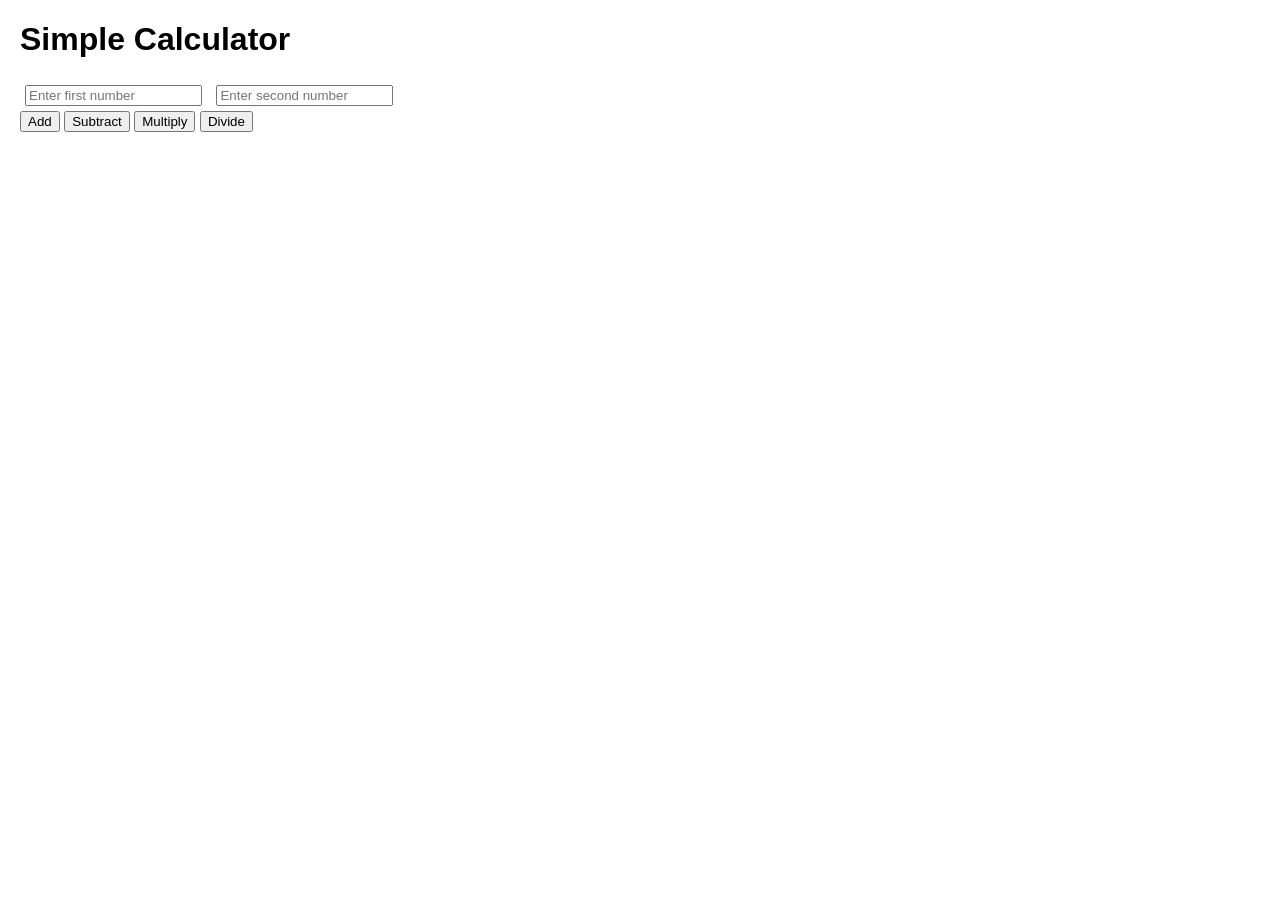
==== index.html @ 12de28a6 "Create index.html for calculator" ====
<!DOCTYPE html>
<html lang="en">
<head>
    <meta charset="UTF-8">
    <meta name="viewport" content="width=device-width, initial-scale=1.0">
    <title>Calculator</title>
    <style>
        body {
            font-family: Arial, sans-serif;
            margin: 20px;
        }
        input {
            margin: 5px;
        }
    </style>
</head>
<body>
    <h1>Simple Calculator</h1>
    <input id="num1" type="number" placeholder="Enter first number" />
    <input id="num2" type="number" placeholder="Enter second number" />
    <br />
    <button onclick="calculate('+')">Add</button>
    <button onclick="calculate('-')">Subtract</button>
    <button onclick="calculate('*')">Multiply</button>
    <button onclick="calculate('/')">Divide</button>
    <h2 id="result"></h2>

    <script>
        function calculate(operation) {
            var num1 = parseFloat(document.getElementById('num1').value);
            var num2 = parseFloat(document.getElementById('num2').value);
            var result;
            switch (operation) {
                case '+':
                    result = num1 + num2;
                    break;
                case '-':
                    result = num1 - num2;
                    break;
                case '*':
                    result = num1 * num2;
                    break;
                case '/':
                    result = num2 !== 0 ? num1 / num2 : 'Division by zero is not allowed';
                    break;
                default:
                    result = 'Invalid operation';
            }
            document.getElementById('result').innerText = result;
        }
    </script>
</body>
</html>
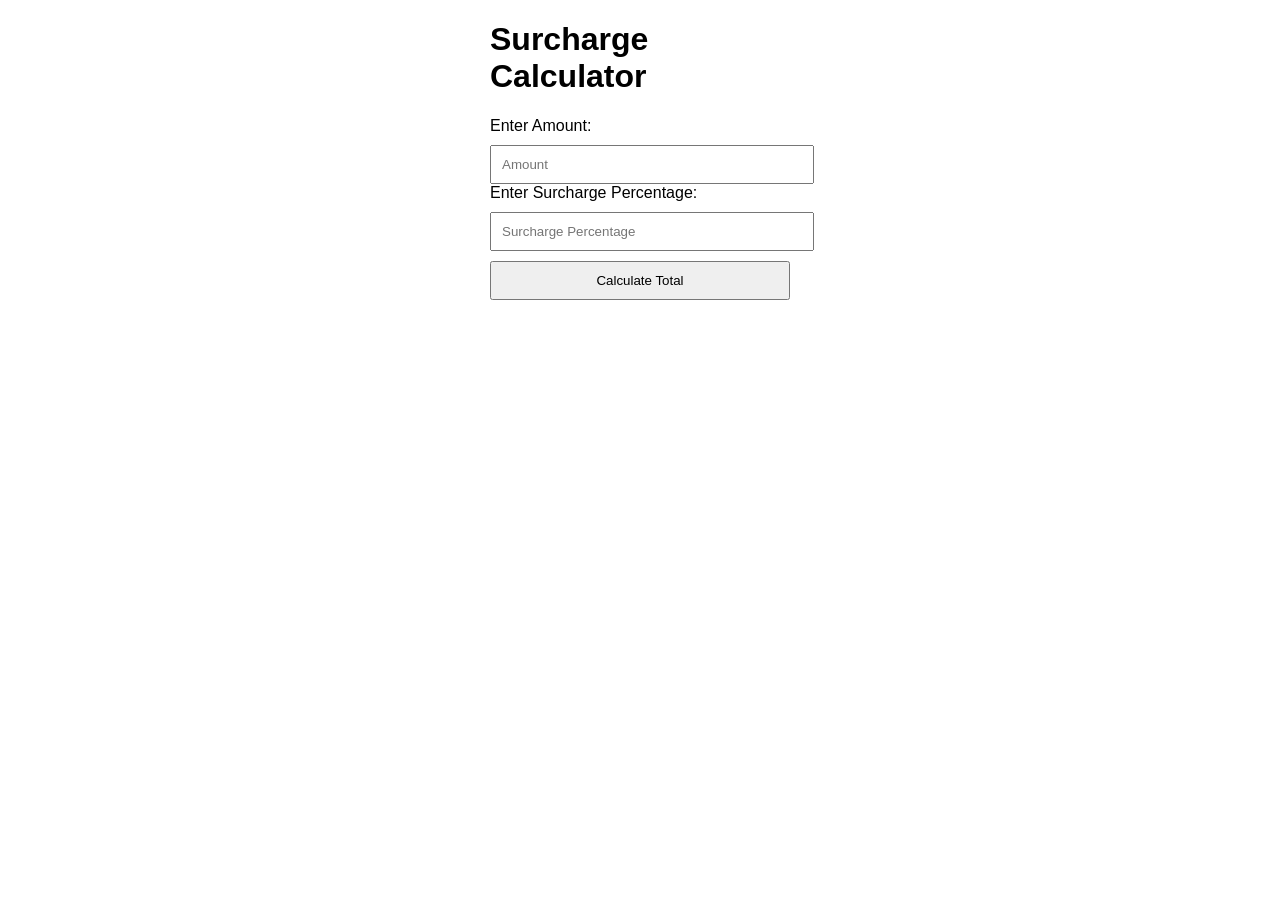
==== commit d9092505: "Updated index.html with functional surcharge calculator" ====
--- a/index.html
+++ b/index.html
@@ -3,51 +3,35 @@
 <head>
     <meta charset="UTF-8">
     <meta name="viewport" content="width=device-width, initial-scale=1.0">
-    <title>Calculator</title>
+    <title>Surcharge Calculator</title>
     <style>
-        body {
-            font-family: Arial, sans-serif;
-            margin: 20px;
-        }
-        input {
-            margin: 5px;
-        }
+        body { font-family: Arial, sans-serif; }
+        #calculator { max-width: 300px; margin: auto; }
+        input[type="number"] { width: 100%; padding: 10px; margin-top: 10px; }
+        button { width: 100%; padding: 10px; margin-top: 10px; }
     </style>
 </head>
 <body>
-    <h1>Simple Calculator</h1>
-    <input id="num1" type="number" placeholder="Enter first number" />
-    <input id="num2" type="number" placeholder="Enter second number" />
-    <br />
-    <button onclick="calculate('+')">Add</button>
-    <button onclick="calculate('-')">Subtract</button>
-    <button onclick="calculate('*')">Multiply</button>
-    <button onclick="calculate('/')">Divide</button>
-    <h2 id="result"></h2>
-
+    <div id="calculator">
+        <h1>Surcharge Calculator</h1>
+        <label for="amount">Enter Amount:</label>
+        <input type="number" id="amount" placeholder="Amount" />
+        <label for="surcharge">Enter Surcharge Percentage:</label>
+        <input type="number" id="surcharge" placeholder="Surcharge Percentage" />
+        <button id="calculate">Calculate Total</button>
+        <h2 id="result"></h2>
+    </div>
     <script>
-        function calculate(operation) {
-            var num1 = parseFloat(document.getElementById('num1').value);
-            var num2 = parseFloat(document.getElementById('num2').value);
-            var result;
-            switch (operation) {
-                case '+':
-                    result = num1 + num2;
-                    break;
-                case '-':
-                    result = num1 - num2;
-                    break;
-                case '*':
-                    result = num1 * num2;
-                    break;
-                case '/':
-                    result = num2 !== 0 ? num1 / num2 : 'Division by zero is not allowed';
-                    break;
-                default:
-                    result = 'Invalid operation';
+        document.getElementById('calculate').addEventListener('click', function() {
+            const amount = parseFloat(document.getElementById('amount').value);
+            const surcharge = parseFloat(document.getElementById('surcharge').value);
+            if (!isNaN(amount) && !isNaN(surcharge)) {
+                const total = amount + (amount * (surcharge / 100));
+                document.getElementById('result').textContent = `Total Amount: $${total.toFixed(2)}`;
+            } else {
+                document.getElementById('result').textContent = 'Please enter valid numbers!';
             }
-            document.getElementById('result').innerText = result;
-        }
+        });
     </script>
 </body>
 </html>
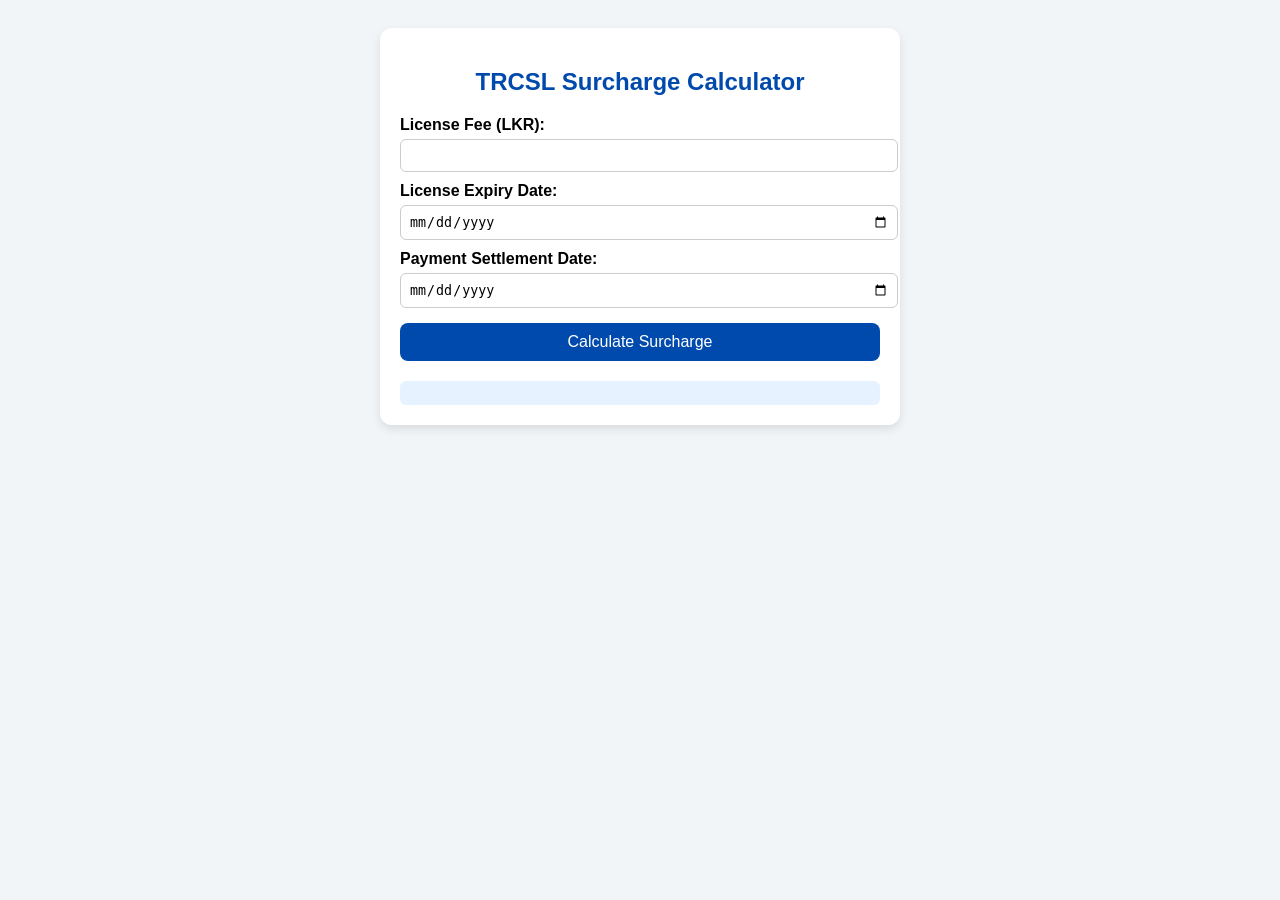
==== commit 08774f75: "Revamp Surcharge Calculator with new features Updated the Surcharge Calculator to include new featur" ====
--- a/index.html
+++ b/index.html
@@ -1,37 +1,185 @@
 <!DOCTYPE html>
 <html lang="en">
 <head>
-    <meta charset="UTF-8">
-    <meta name="viewport" content="width=device-width, initial-scale=1.0">
-    <title>Surcharge Calculator</title>
-    <style>
-        body { font-family: Arial, sans-serif; }
-        #calculator { max-width: 300px; margin: auto; }
-        input[type="number"] { width: 100%; padding: 10px; margin-top: 10px; }
-        button { width: 100%; padding: 10px; margin-top: 10px; }
-    </style>
+  <meta charset="UTF-8">
+  <meta name="viewport" content="width=device-width, initial-scale=1.0">
+  <title>TRCSL Surcharge Calculator © Eranda</title>
+
+  <style>
+    body {
+      font-family: Arial, sans-serif;
+      background: #f2f5f7;
+      padding: 20px;
+    }
+    .container {
+      max-width: 480px;
+      background: white;
+      margin: auto;
+      padding: 20px;
+      border-radius: 12px;
+      box-shadow: 0 4px 10px rgba(0,0,0,0.1);
+    }
+    h2 {
+      text-align: center;
+      color: #004aad;
+    }
+    label {
+      font-weight: bold;
+      margin-top: 10px;
+      display: block;
+    }
+    input {
+      width: 100%;
+      padding: 8px;
+      margin-top: 5px;
+      border: 1px solid #ccc;
+      border-radius: 6px;
+    }
+    button {
+      background-color: #004aad;
+      color: white;
+      border: none;
+      padding: 10px;
+      margin-top: 15px;
+      width: 100%;
+      border-radius: 8px;
+      font-size: 16px;
+      cursor: pointer;
+    }
+    button:hover {
+      background-color: #00357d;
+    }
+    .result {
+      margin-top: 20px;
+      padding: 12px;
+      border-radius: 6px;
+      background: #e6f2ff;
+      font-weight: bold;
+    }
+    .row {
+      display: flex;
+      justify-content: space-between;
+      margin: 6px 0;
+      font-size: 15px;
+    }
+    .row span:last-child {
+      width: 140px;
+      text-align: right;
+    }
+  </style>
 </head>
+
 <body>
-    <div id="calculator">
-        <h1>Surcharge Calculator</h1>
-        <label for="amount">Enter Amount:</label>
-        <input type="number" id="amount" placeholder="Amount" />
-        <label for="surcharge">Enter Surcharge Percentage:</label>
-        <input type="number" id="surcharge" placeholder="Surcharge Percentage" />
-        <button id="calculate">Calculate Total</button>
-        <h2 id="result"></h2>
-    </div>
-    <script>
-        document.getElementById('calculate').addEventListener('click', function() {
-            const amount = parseFloat(document.getElementById('amount').value);
-            const surcharge = parseFloat(document.getElementById('surcharge').value);
-            if (!isNaN(amount) && !isNaN(surcharge)) {
-                const total = amount + (amount * (surcharge / 100));
-                document.getElementById('result').textContent = `Total Amount: $${total.toFixed(2)}`;
-            } else {
-                document.getElementById('result').textContent = 'Please enter valid numbers!';
-            }
-        });
-    </script>
+
+<div class="container">
+  <h2>TRCSL Surcharge Calculator</h2>
+
+  <label>License Fee (LKR):</label>
+  <input type="number" id="licenseFee">
+
+  <label>License Expiry Date:</label>
+  <input type="date" id="expiryDate">
+
+  <label>Payment Settlement Date:</label>
+  <input type="date" id="settlementDate">
+
+  <button onclick="calculateSurcharge()">Calculate Surcharge</button>
+
+  <div class="result" id="result"></div>
+</div>
+
+<script>
+function calculateSurcharge() {
+  const fee = parseFloat(document.getElementById("licenseFee").value);
+  const expiryDate = new Date(document.getElementById("expiryDate").value);
+  const settlementDate = new Date(document.getElementById("settlementDate").value);
+  const cutoffDate = new Date("2024-07-17");
+  const resultDiv = document.getElementById("result");
+
+  resultDiv.innerHTML = "";
+
+  // Validation
+  if (isNaN(fee) || isNaN(expiryDate.getTime()) || isNaN(settlementDate.getTime())) {
+    resultDiv.innerHTML = "<span style='color:red;'>Please enter valid inputs.</span>";
+    return;
+  }
+
+  if (settlementDate < expiryDate) {
+    resultDiv.innerHTML = "<span style='color:red;'>Settlement date cannot be before expiry date.</span>";
+    return;
+  }
+
+  let surchargeStartDate;
+  let message = "";
+
+  if (expiryDate < cutoffDate) {
+    if (settlementDate <= cutoffDate) {
+      resultDiv.innerHTML = "No surcharge applicable.";
+      return;
+    } else {
+      surchargeStartDate = cutoffDate;
+      message = "Surcharge from 2024-07-17.";
+    }
+  } else {
+    surchargeStartDate = expiryDate;
+    message = "Surcharge from expiry date.";
+  }
+
+  // Duration
+  let durationMonths =
+    (settlementDate.getFullYear() - surchargeStartDate.getFullYear()) * 12 +
+    (settlementDate.getMonth() - surchargeStartDate.getMonth());
+
+  if (settlementDate.getDate() >= surchargeStartDate.getDate()) {
+    durationMonths += 1;
+  }
+
+  if (durationMonths <= 0) durationMonths = 1;
+
+  // Percentage display
+let percentageText = (durationMonths > 1)
+  ? `10% + (${durationMonths - 1} × 2%)`
+  : `10%`;
+
+// percentage factor (corrected)
+let perfactor = (durationMonths > 1)
+  ? `${10 + ((durationMonths - 1) * 2)}%`
+  : `10%`;
+
+  // Surcharge
+  let surcharge = (durationMonths > 1)
+    ? (fee * 0.10) + (fee * 0.02 * (durationMonths - 1))
+    : fee * 0.10;
+
+  // Other calculations (NO stamp duty)
+  const bp = surcharge * 0.20;
+  const st = surcharge + bp;
+  const vat = st * 0.18;
+  const total = st + vat;
+
+  // Output
+  resultDiv.innerHTML = `
+    ${message}<br><br>
+
+    License Expiry: ${expiryDate.toLocaleDateString()}<br>
+    Payment Settled: ${settlementDate.toLocaleDateString()}<br>
+    Surcharge Start: ${surchargeStartDate.toLocaleDateString()}<br>
+    Duration: ${durationMonths} month(s)<br>
+    Percentage Applied: ${perfactor}<br><br>
+
+    <div class="row"><span><b>Description:</b></span><span><b>Total ( Rs. )</b></span></div>
+    <hr>
+
+    <div class="row"><span>Surcharge:</span><span>${surcharge.toFixed(2)}</span></div>
+    <div class="row"><span>Budget Proposal 2023: 20%:</span><span>${bp.toFixed(2)}</span></div>
+    <div class="row"><span>Sub Total:</span><span>${st.toFixed(2)}</span></div>
+    <div class="row"><span>VAT (18%):</span><span>${vat.toFixed(2)}</span></div>
+
+    <hr>
+    <div class="row"><span><b>Total:</b></span><span><b>${total.toFixed(2)}</b></span></div>
+  `;
+}
+</script>
+
 </body>
-</html>+</html>
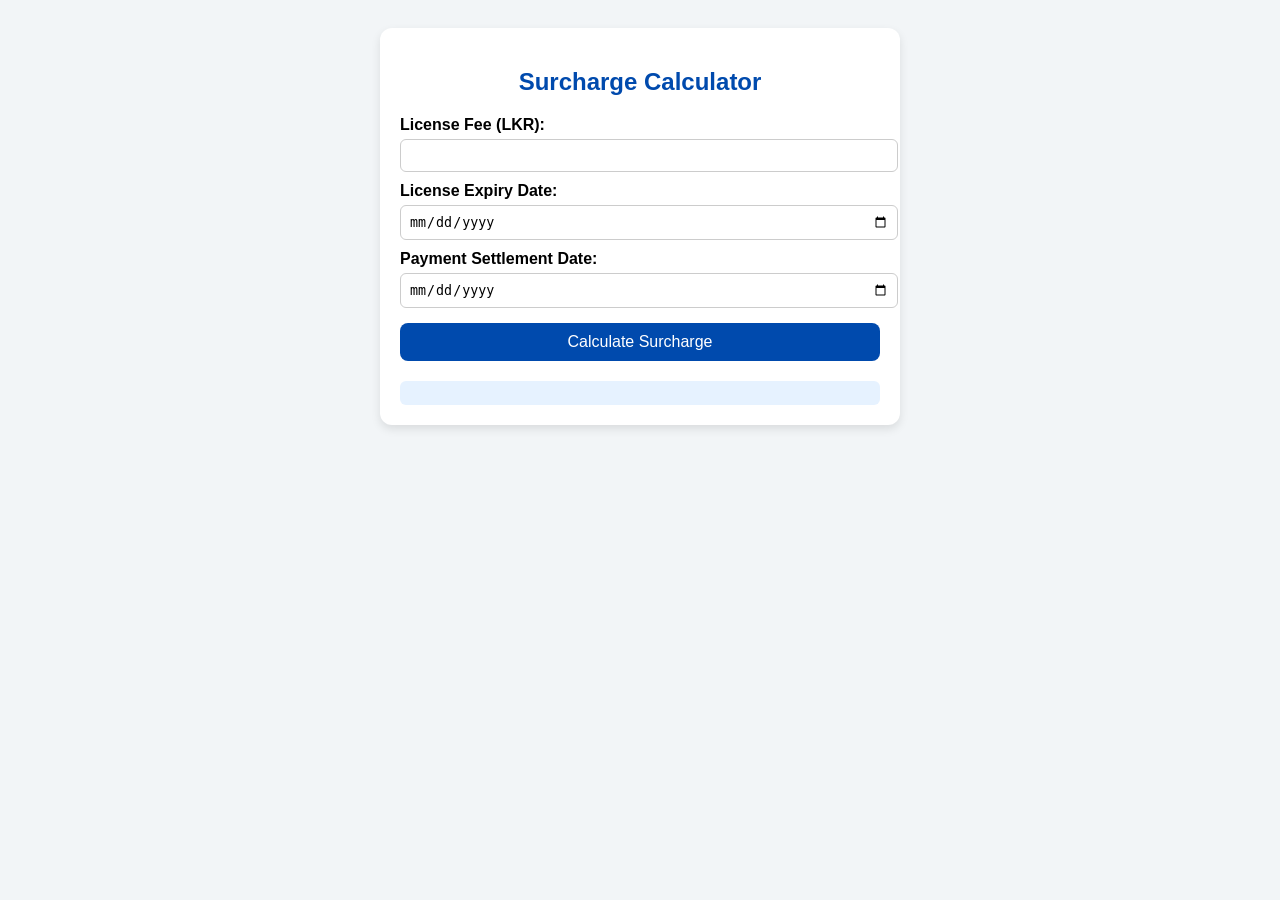
==== commit 3b9da148: "Update title and heading in index.html" ====
--- a/index.html
+++ b/index.html
@@ -3,7 +3,7 @@
 <head>
   <meta charset="UTF-8">
   <meta name="viewport" content="width=device-width, initial-scale=1.0">
-  <title>TRCSL Surcharge Calculator © Eranda</title>
+  <title>Surcharge Calculator © Eranda</title>
 
   <style>
     body {
@@ -72,7 +72,7 @@
 <body>
 
 <div class="container">
-  <h2>TRCSL Surcharge Calculator</h2>
+  <h2>Surcharge Calculator</h2>
 
   <label>License Fee (LKR):</label>
   <input type="number" id="licenseFee">
